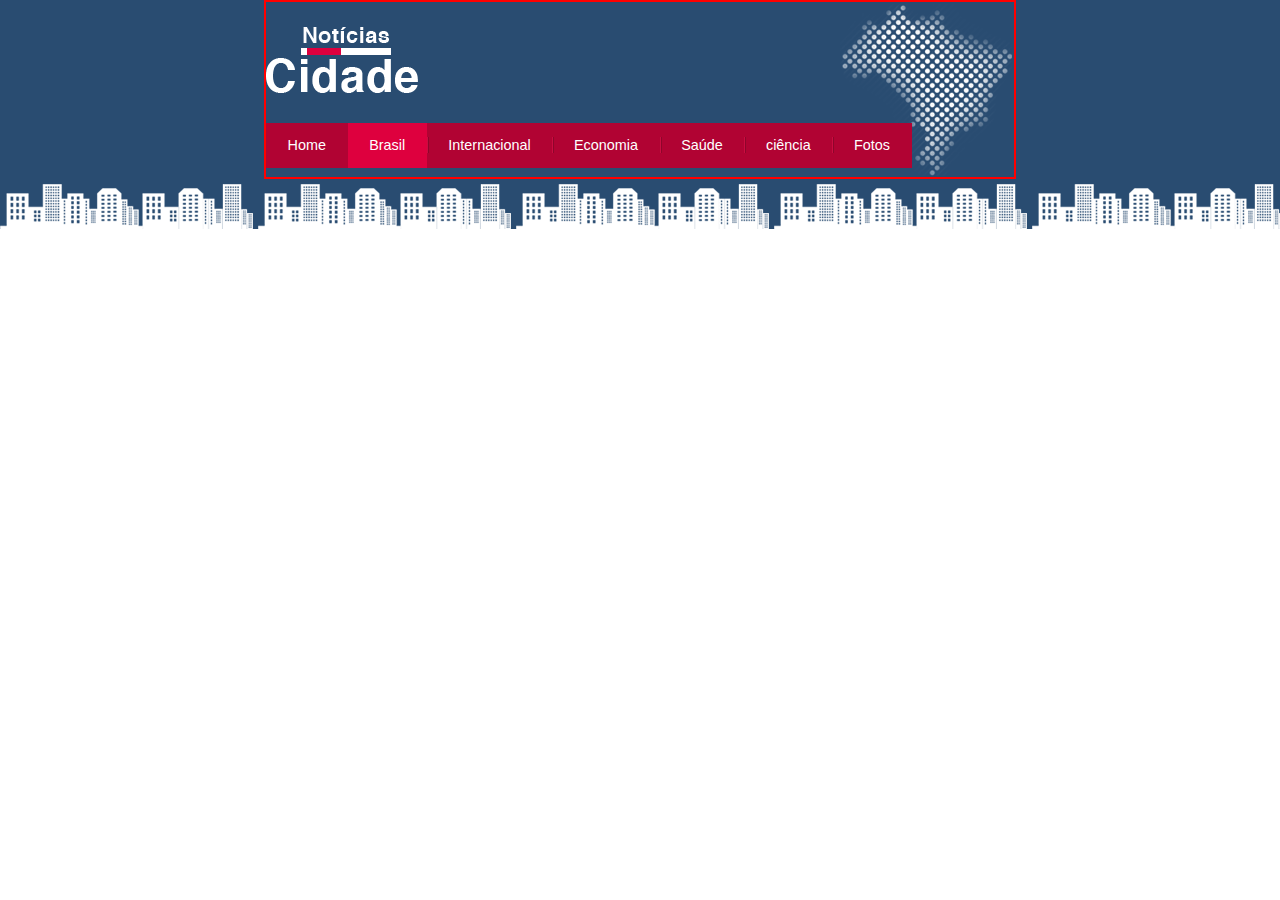
==== brasil.html @ 8b442c91 "atualizando menu" ====
<!DOCTYPE html>
<html>

<head>
    <meta charset="utf-8">
    <meta name="viewport" content="width=device-width, initial-scale=1">
    <title>Notícias Cidade - Seu site de Notícias</title>
    <link rel="stylesheet" type="text/css" href="css/estilo.css">

</head>

<body class="brasil">

    <div id="container">
        <div id="topo">
            <h1 class="logo">Notícias Cidade</h1>
            <ul id="navegacao">
                <li class="primeiro"><a id="home" href="index.html">Home</a></li>
                <li><a id="brasil" href="brasil.html">Brasil</a></li>
                <li><a id="internacional" href="internacional.html">Internacional</a></li>
                <li><a id="economia" href="economia.html">Economia</a></li>
                <li><a id="saude" href="saude.html">Saúde</a></li>
                <li><a id="ciencia" href="ciencia.html">ciência </a></li>
                <li><a id="fotos" href="fotos.html">Fotos</a></li>
            </ul>
        </div>
    </div>

</body>

</html>
---- css/estilo.css ----
/* Estrutura do site */
* {
    margin: 0;
    padding: 0;
}

body {
    font-family: "Trebuchet MS", Helvetica, sans-serif;
    animation: mymove 75s linear infinite;
    background: #fff url(../imagens/fundo.png) repeat-x;
    position: relative;
}

#container {
    width: 750px;
    margin: 0 auto;
    border: 1px solid red;
}

#topo {
    height: 150px;
    background: url(../imagens/detalhe-topo.png) no-repeat right top;
    padding-top: 25px;
    border: 1px solid red;
}

.logo {
    width: 152px;
    height: 66px;
    background: url(../imagens/logo.png) no-repeat center;
    text-indent: -3000px;
}

/* Barra de navegação */

ul {
    margin: 0;
    padding: 0;
    list-style: none;
}

#topo ul {
    margin-top: 30px;
    background: #b10333;
    float: left;
}

#topo ul li {
    float: left;
}

#topo ul a {
    font-size: 0.9em;
    display: block;
    padding: 0.5em 1.5em;
    line-height: 2.1em;
    text-decoration: none;
    color: #fff;
    background: url(../imagens/divisor.png) no-repeat left center;
}

#topo ul .primeiro a {
    background: none;
}

#topo ul a:hover {
    color: #69001d;
}

body.home #navegacao a#home,
body.brasil #navegacao a#brasil,
body.internacional #navegacao a#internacional,
body.economia #navegacao a#economia,
body.saude #navegacao a#saude,
body.ciencia #navegacao a#ciencia,
body.fotoa #navegacao a#fotoa {
    color: #fff;
    background: #de003e;
    cursor: text;
}
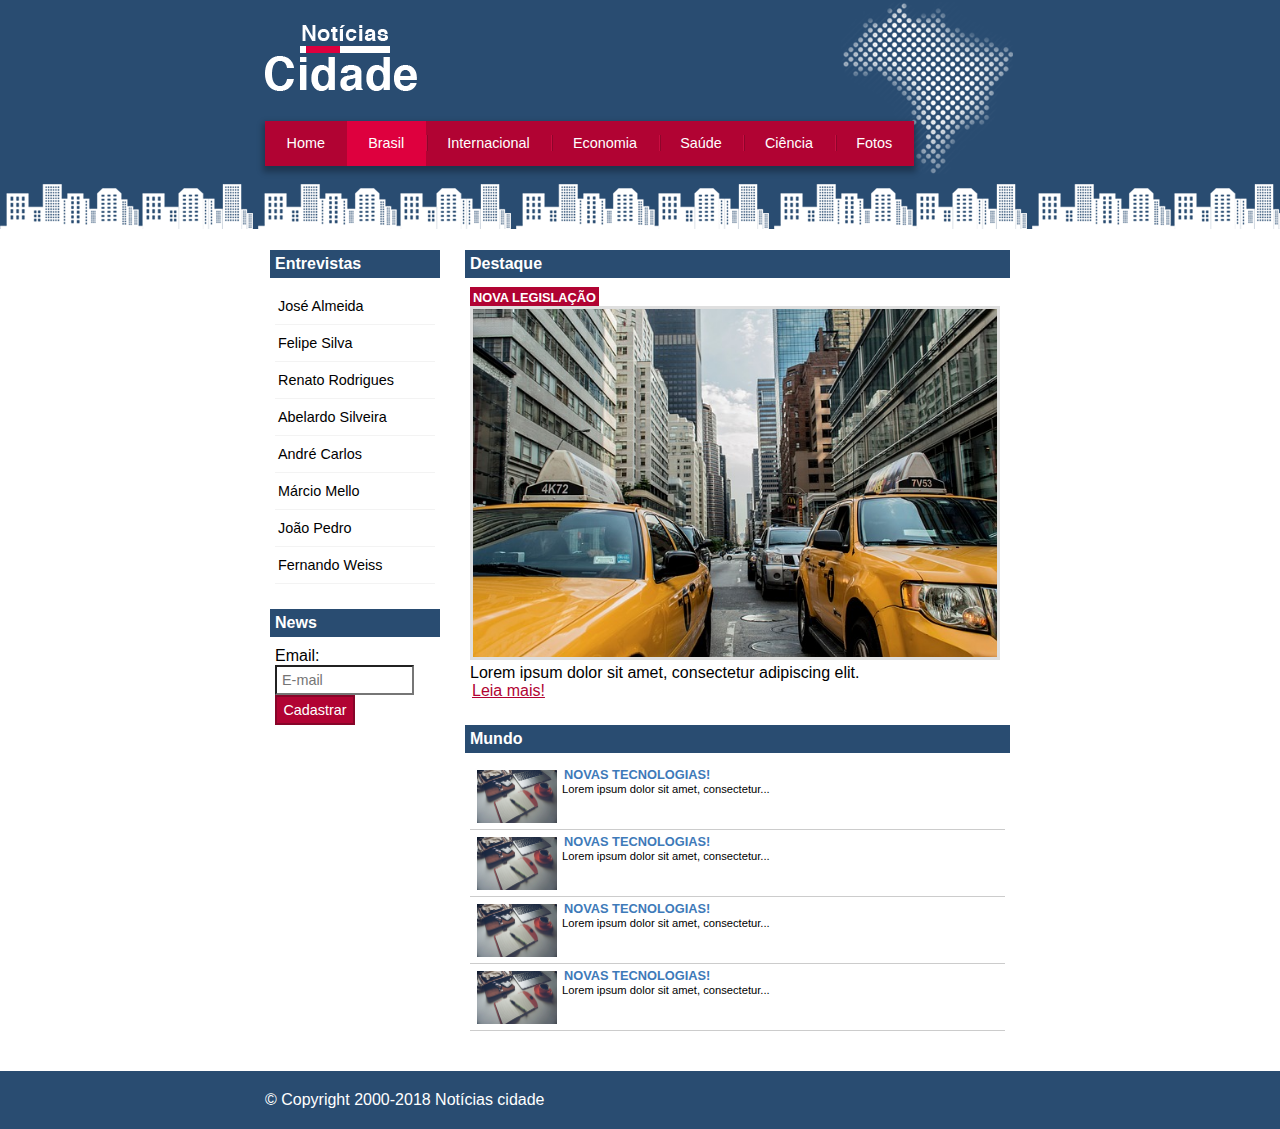
==== commit ad885d31: "final" ====
--- a/brasil.html
+++ b/brasil.html
@@ -2,16 +2,20 @@
 <html>
 
 <head>
+    <title>Notícias cidade - Seu site de notícias</title>
     <meta charset="utf-8">
-    <meta name="viewport" content="width=device-width, initial-scale=1">
-    <title>Notícias Cidade - Seu site de Notícias</title>
+
+    <!-- Estilo customizado -->
     <link rel="stylesheet" type="text/css" href="css/estilo.css">
 
 </head>
 
-<body class="brasil">
+<body id="duas-colunas" class="brasil">
 
+    <!-- Início container -->
     <div id="container">
+
+        <!-- Início topo -->
         <div id="topo">
             <h1 class="logo">Notícias Cidade</h1>
             <ul id="navegacao">
@@ -20,9 +24,116 @@
                 <li><a id="internacional" href="internacional.html">Internacional</a></li>
                 <li><a id="economia" href="economia.html">Economia</a></li>
                 <li><a id="saude" href="saude.html">Saúde</a></li>
-                <li><a id="ciencia" href="ciencia.html">ciência </a></li>
+                <li><a id="ciencia" href="ciencia.html">Ciência </a></li>
                 <li><a id="fotos" href="fotos.html">Fotos</a></li>
             </ul>
+        </div>
+        <!-- Fim topo -->
+
+        <!-- Início conteudo -->
+        <div id="conteudo">
+
+            <div id="primario">
+
+                <div class="caixa destaque">
+                    <h2>Destaque</h2>
+                    <div class="caixa-conteudo">
+
+                        <h3>Nova legislação</h3>
+                        <img class="imagem-principal" src="imagens/taxi.jpg" width="100%">
+                        <p>
+                            Lorem ipsum dolor sit amet, consectetur adipiscing elit.
+                        </p>
+                        <a href="">Leia mais!</a>
+
+                    </div>
+                </div>
+
+                <div class="caixa">
+                    <h2>Mundo</h2>
+                    <div class="caixa-conteudo">
+
+                        <ul id="lista-noticias">
+                            <li>
+                                <a href="">
+                                    <img src="imagens/tecnologia.jpg" width="80">
+                                    <h3>Novas tecnologias!</h3>
+                                    <p>Lorem ipsum dolor sit amet, consectetur...</p>
+                                </a>
+                            </li>
+                            <li>
+                                <a href="">
+                                    <img src="imagens/tecnologia.jpg" width="80">
+                                    <h3>Novas tecnologias!</h3>
+                                    <p>Lorem ipsum dolor sit amet, consectetur...</p>
+                                </a>
+                            </li>
+                            <li>
+                                <a href="">
+                                    <img src="imagens/tecnologia.jpg" width="80">
+                                    <h3>Novas tecnologias!</h3>
+                                    <p>Lorem ipsum dolor sit amet, consectetur...</p>
+                                </a>
+                            </li>
+                            <li>
+                                <a href="">
+                                    <img src="imagens/tecnologia.jpg" width="80">
+                                    <h3>Novas tecnologias!</h3>
+                                    <p>Lorem ipsum dolor sit amet, consectetur...</p>
+                                </a>
+                            </li>
+                        </ul>
+
+                    </div>
+                </div>
+
+            </div>
+
+            <!-- Início lateral -->
+            <div id="lateral">
+
+                <div class="caixa">
+                    <h2>Entrevistas</h2>
+                    <div class="caixa-conteudo">
+                        <ul>
+                            <li><a href="">José Almeida</a></li>
+                            <li><a href="">Felipe Silva</a></li>
+                            <li><a href="">Renato Rodrigues</a></li>
+                            <li><a href="">Abelardo Silveira</a></li>
+                            <li><a href="">André Carlos</a></li>
+                            <li><a href="">Márcio Mello</a></li>
+                            <li><a href="">João Pedro</a></li>
+                            <li><a href="">Fernando Weiss</a></li>
+                        </ul>
+                    </div>
+                </div>
+
+                <div class="caixa">
+                    <h2>News</h2>
+                    <div class="caixa-conteudo">
+
+                        <form>
+                            <div>
+                                <label for="email">Email:</label>
+                                <input type="text" name="email" id="email" placeholder="E-mail">
+                            </div>
+                            <div>
+                                <input class="submit" type="submit" value="Cadastrar">
+                            </div>
+                        </form>
+
+                    </div>
+                </div>
+
+            </div><!-- fim /lateral -->
+
+        </div><!-- fim /conteudo -->
+
+    </div><!-- fim /container -->
+
+    <div id="container-rodape" style="clear: both;">
+        <div id="rodape">
+            &copy; Copyright 2000-2018 Notícias cidade
         </div>
     </div>
 
--- a/css/estilo.css
+++ b/css/estilo.css
@@ -6,22 +6,30 @@
 
 body {
     font-family: "Trebuchet MS", Helvetica, sans-serif;
-    animation: mymove 75s linear infinite;
     background: #fff url(../imagens/fundo.png) repeat-x;
-    position: relative;
+    animation: fundo_anim 170s linear infinite;
+    z-index: 0;
+}
+
+@keyframes fundo_anim {
+    0% {
+        background-position: 0 0;
+    }
+
+    100% {
+        background-position: -2122px 0;
+    }
 }
 
 #container {
     width: 750px;
     margin: 0 auto;
-    border: 1px solid red;
 }
 
 #topo {
     height: 150px;
     background: url(../imagens/detalhe-topo.png) no-repeat right top;
     padding-top: 25px;
-    border: 1px solid red;
 }
 
 .logo {
@@ -31,7 +39,17 @@
     text-indent: -3000px;
 }
 
-/* Barra de navegação */
+/* Barra de navegação
+*/
+a:link,
+a:visited {
+    color: #b10333;
+    padding: 2px;
+}
+
+a:hover {
+    color: #e50040;
+}
 
 ul {
     margin: 0;
@@ -43,6 +61,7 @@
     margin-top: 30px;
     background: #b10333;
     float: left;
+    box-shadow: 0px 4px 6px 2px rgb(0 0 0 / 30%);
 }
 
 #topo ul li {
@@ -65,16 +84,191 @@
 
 #topo ul a:hover {
     color: #69001d;
+
 }
 
 body.home #navegacao a#home,
 body.brasil #navegacao a#brasil,
 body.internacional #navegacao a#internacional,
-body.economia #navegacao a#economia,
-body.saude #navegacao a#saude,
-body.ciencia #navegacao a#ciencia,
-body.fotoa #navegacao a#fotoa {
+body.fotos #navegacao a#fotos {
     color: #fff;
     background: #de003e;
     cursor: text;
+}
+
+/* Configura layout de três colunas */
+#conteudo {
+    margin-top: 60px;
+    background: #f5f5f5;
+}
+
+#lateral {
+    width: 180px;
+    float: left;
+    margin: 0 0 20px -750px;
+}
+
+#primario {
+    width: 270px;
+    float: left;
+    margin: 0 0 20px 195px;
+}
+
+#duas-colunas #primario {
+    width: 555px;
+}
+
+#uma-coluna #primario {
+    width: 750px;
+    margin: 0 0 20px 0;
+}
+
+#secundario {
+    width: 270px;
+    float: left;
+    margin: 0 0 20px 15px;
+}
+
+/*Caixa*/
+.caixa {
+    margin: 10px 0;
+    padding: 5px;
+    /* background: #f3f3f3 url(../imagens/fundo-caixa.png); */
+}
+
+h2 {
+    font-size: 1em;
+    background: #294c71;
+    color: #fff;
+    padding: 5px;
+}
+
+.caixa-conteudo {
+    background: #fff;
+    padding: 5px;
+    margin-top: 5px;
+}
+
+/* Formatar menus laterais
+*/
+#lateral ul a {
+    font-size: 0.9em;
+    padding: 3px;
+    display: block;
+    line-height: 30px;
+    color: #000;
+    text-decoration: none;
+    border-bottom: 1px solid #f3f3f3;
+}
+
+#lateral ul a:hover {
+    background: #f9f9f9 url(../imagens/marcador.png) no-repeat left center;
+    padding-left: 20px;
+    color: #a1a1a1;
+}
+
+/* Formatando formulários
+*/
+h3 {
+    text-transform: uppercase;
+    display: inline;
+    font-size: 0.8em;
+    padding: 3px;
+}
+
+.destaque h3 {
+    background: #b10333;
+    color: #fff;
+}
+
+.entrevista h3 {
+    background: #de003e;
+    color: #fff;
+}
+
+label {
+    display: block;
+    cursor: pointer;
+}
+
+input {
+    padding: 5px;
+    width: 125px;
+    font-size: 0.9em;
+    background-color: #fff;
+}
+
+input.submit {
+    width: 80px;
+    color: #fff;
+    background-color: #b10333;
+    border: 2px solid #870529;
+}
+
+/*Formatando imagens*/
+img.imagem-principal {
+    width: 98%;
+    border: 3px solid #dfdfdf;
+}
+
+/* Formatando cabeçalhos */
+h3 {
+    text-transform: uppercase;
+    display: inline;
+    font-size: 0.8em;
+    padding: 3px;
+}
+
+.destaque h3 {
+    background: #b10333;
+    color: #fff;
+}
+
+.entrevista h3 {
+    background: #de003e;
+}
+
+/*Formatando lista de notícias*/
+#lista-noticias li {
+    padding: 2px;
+    border-bottom: 1px solid #ccc;
+    height: 62px;
+}
+
+#lista-noticias li a img {
+    float: left;
+    margin: 5px;
+}
+
+#lista-noticias li a {
+    text-decoration: none;
+}
+
+#lista-noticias li a h3 {
+    font-size: 0.8em;
+    padding: 0;
+    color: #3e7ab9;
+}
+
+#lista-noticias li a p {
+    font-size: 0.7em;
+    color: #000;
+}
+
+#lista-noticias li:hover {
+    background: #eee;
+    cursor: pointer;
+}
+
+
+/*Rodape*/
+#container-rodape {
+    background: #294c71;
+    padding: 20px;
+}
+
+#rodape {
+    width: 750px;
+    margin: 0 auto;
+    color: #fff;
 }